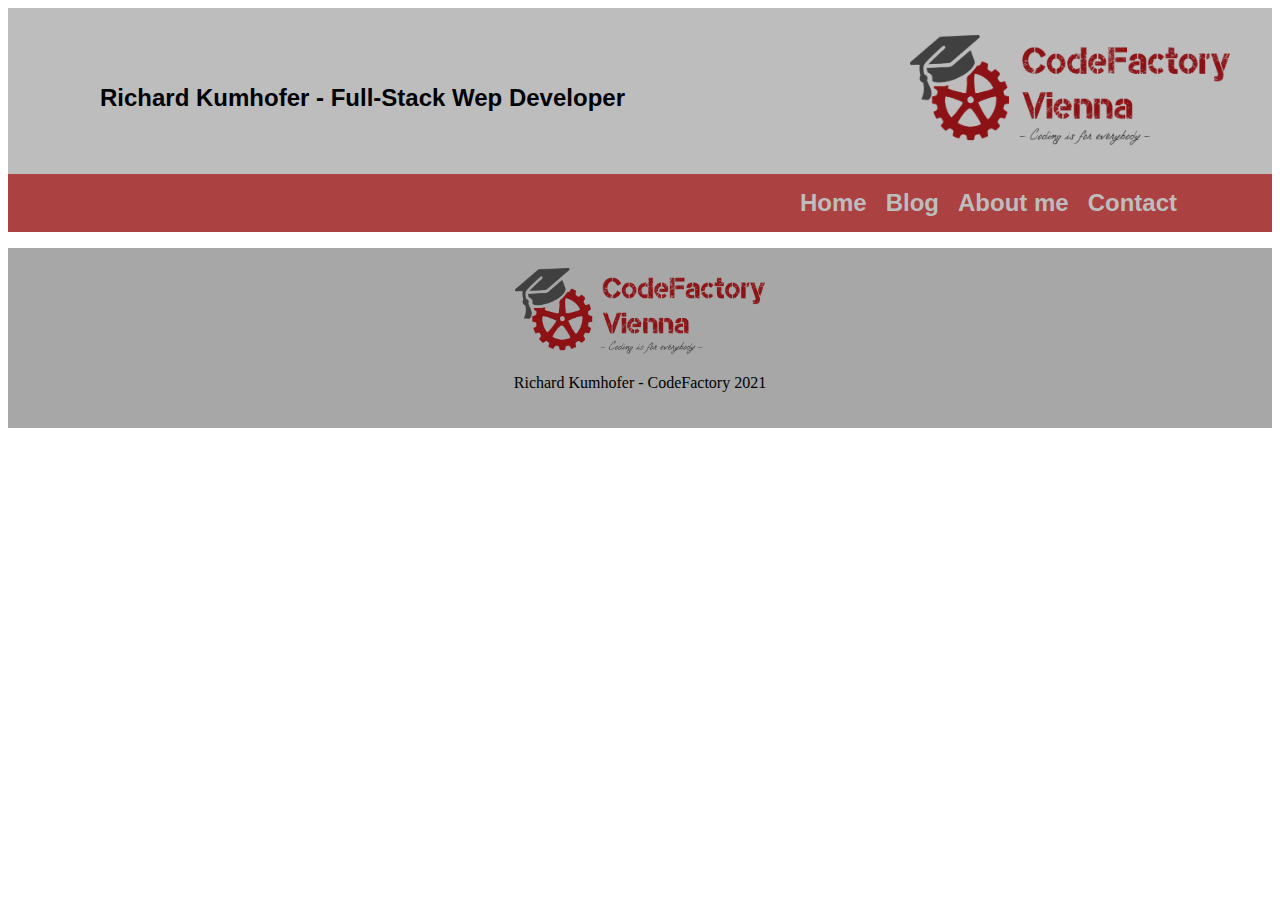
==== html/about.html @ 10b113f0 "finished index.html, style.css, home.cc" ====
<!DOCTYPE html>
<html lang="en">
<head>
    <meta charset="UTF-8">
    <meta http-equiv="X-UA-Compatible" content="IE=edge">
    <meta name="viewport" content="width=device-width, initial-scale=1.0">
    <link rel="stylesheet" href="../css/style.css">
    <link rel="stylesheet" href="../css/.css">
    <title>About me</title>
</head>
<body>
    <header>
        <div id="divH">
            <img src="../img/logo.png" alt="Logo CodeFactory Vienna" id="headerLogo">
            <p id="headerP">Richard Kumhofer - Full-Stack Wep Developer</p>
        </div>
        <nav>
            <ul>
                <li><a href="index.html">Home</a></li>
                <li><a href="blog.html">Blog</a></li>
                <li><a href="about.html" class="aktuell">About me</a></li>
                <li id="con_li"><a href="contact.html">Contact</a></li>
            </ul>
        </nav>
    </header>
    <main>
        
    </main>
    <footer>
        <div>
            <img src="../img/logo.png" alt="Logo CodeFactory Vienna" id="footerLogo">
            <p>Richard Kumhofer - CodeFactory 2021</p>
        </div>
    </footer>
</body>
</html>
---- css/style.css ----
/* Stylesheet for Header, Nav-Bar, Footer */

/* Header */

header {
    background-color: rgb(189, 189, 189);
}

#divH {
    padding: 75px 10px 75px 10px;
}

#headerLogo {
    width: 320px;
    position: absolute;
    right: 50px;
    top: 35px;
}

#headerP {
    position: absolute;
    left: 100px;
    top: 60px;
    font-size: 1.5em;
    font-family: Arial, Helvetica, sans-serif;
    font-weight: bold;   
}

/* Nav-Bar */

nav {
    background-color: rgb(171, 65, 65)
}

ul {
    text-align: right;
    padding: 15px;
}

li {
    display: inline;
    margin: 5px;  
    padding-right: 5px;  
}
#con_li {
    padding-right: 75px;
}

a {
    color: rgb(189, 189, 189);
    text-decoration: none;
    font-family: Arial, Helvetica, sans-serif;
    font-weight: bold;
    font-size: 1.5em;
}

/* Footer */

footer {
    float: left;
    width: 100%;
    background-color: rgb(166, 167, 166);
    text-align: center;
    padding: 20px 0;
    box-sizing: border-box;
}

#footerLogo {
    width: 250px;
}
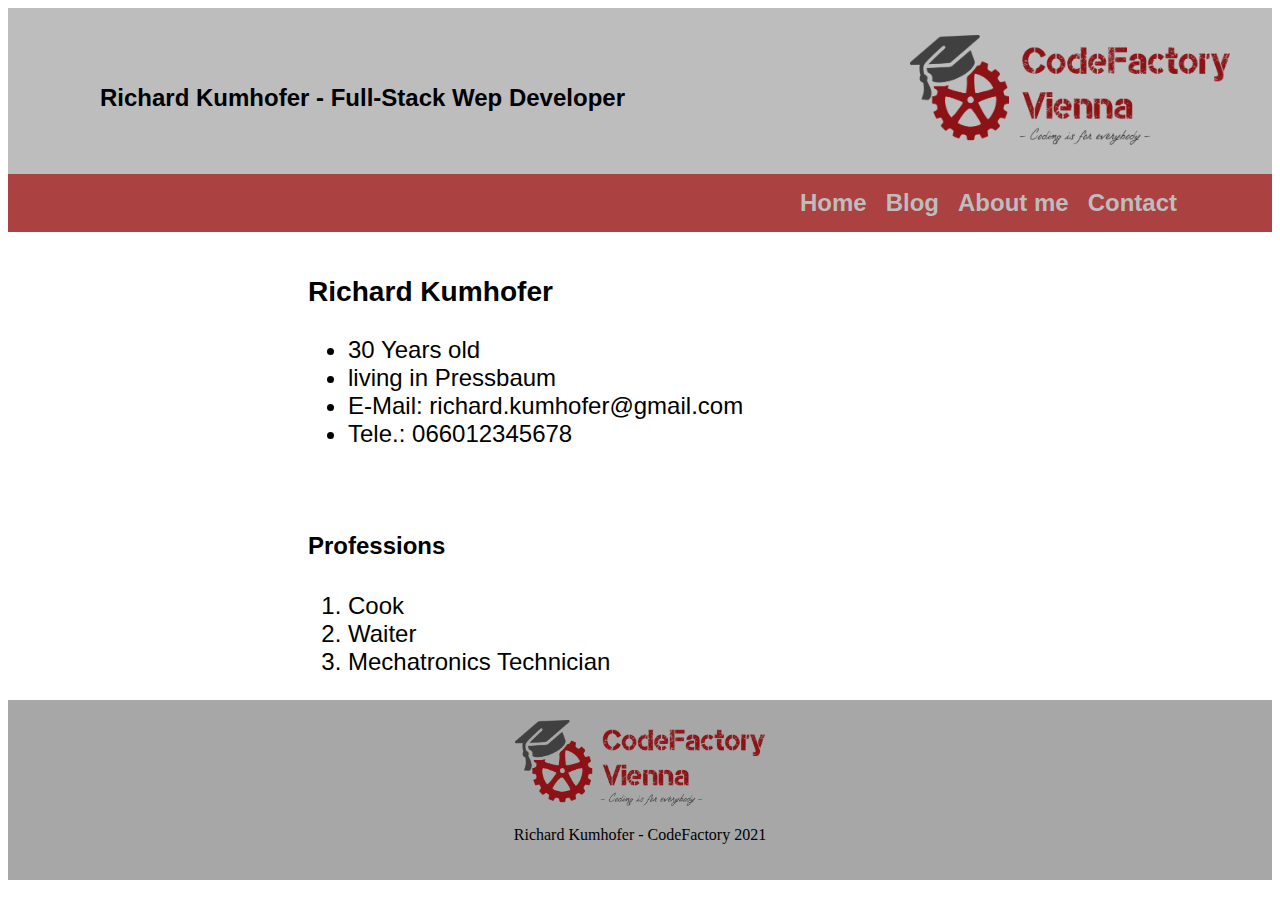
==== commit a74cfd56: "finish" ====
--- a/html/about.html
+++ b/html/about.html
@@ -5,7 +5,7 @@
     <meta http-equiv="X-UA-Compatible" content="IE=edge">
     <meta name="viewport" content="width=device-width, initial-scale=1.0">
     <link rel="stylesheet" href="../css/style.css">
-    <link rel="stylesheet" href="../css/.css">
+    <link rel="stylesheet" href="../css/about.css">
     <title>About me</title>
 </head>
 <body>
@@ -15,16 +15,31 @@
             <p id="headerP">Richard Kumhofer - Full-Stack Wep Developer</p>
         </div>
         <nav>
-            <ul>
-                <li><a href="index.html">Home</a></li>
-                <li><a href="blog.html">Blog</a></li>
-                <li><a href="about.html" class="aktuell">About me</a></li>
-                <li id="con_li"><a href="contact.html">Contact</a></li>
+            <ul id="nav-ul">
+                <li class="nav-li"><a href="index.html" class="nav-a">Home</a></li>
+                <li class="nav-li"><a href="blog.html" class="nav-a">Blog</a></li>
+                <li class="nav-li"><a href="about.html" class="nav-a" class="aktuell">About me</a></li>
+                <li class="nav-li" id="con_li"><a href="contact.html" class="nav-a">Contact</a></li>
             </ul>
         </nav>
     </header>
     <main>
-        
+        <div id="about-main">
+            <h3>Richard Kumhofer</h3>
+            <ul>
+                <li>30 Years old</li>
+                <li>living in Pressbaum</li>
+                <li>E-Mail: richard.kumhofer@gmail.com</li>
+                <li>Tele.: 066012345678</li>
+            </ul>
+            <br>
+            <h4>Professions</h4>
+            <ol>
+                <li>Cook</li>
+                <li>Waiter</li>
+                <li>Mechatronics Technician</li>
+            </ol>
+        </div>
     </main>
     <footer>
         <div>
--- a/css/style.css
+++ b/css/style.css
@@ -33,12 +33,12 @@
     background-color: rgb(171, 65, 65)
 }
 
-ul {
+#nav-ul {
     text-align: right;
     padding: 15px;
 }
 
-li {
+.nav-li {
     display: inline;
     margin: 5px;  
     padding-right: 5px;  
@@ -47,7 +47,7 @@
     padding-right: 75px;
 }
 
-a {
+.nav-a {
     color: rgb(189, 189, 189);
     text-decoration: none;
     font-family: Arial, Helvetica, sans-serif;
--- a/css/about.css
+++ b/css/about.css
@@ -0,0 +1,12 @@
+
+/* Stylesheet for Main in Auout */
+
+#about-main {
+    float: left;
+    width: 100%;
+    box-sizing: border-box;
+    font-family: Arial, Helvetica, sans-serif;
+    font-size: 1.5em;
+    margin: auto;
+    padding-left: 300px;
+}